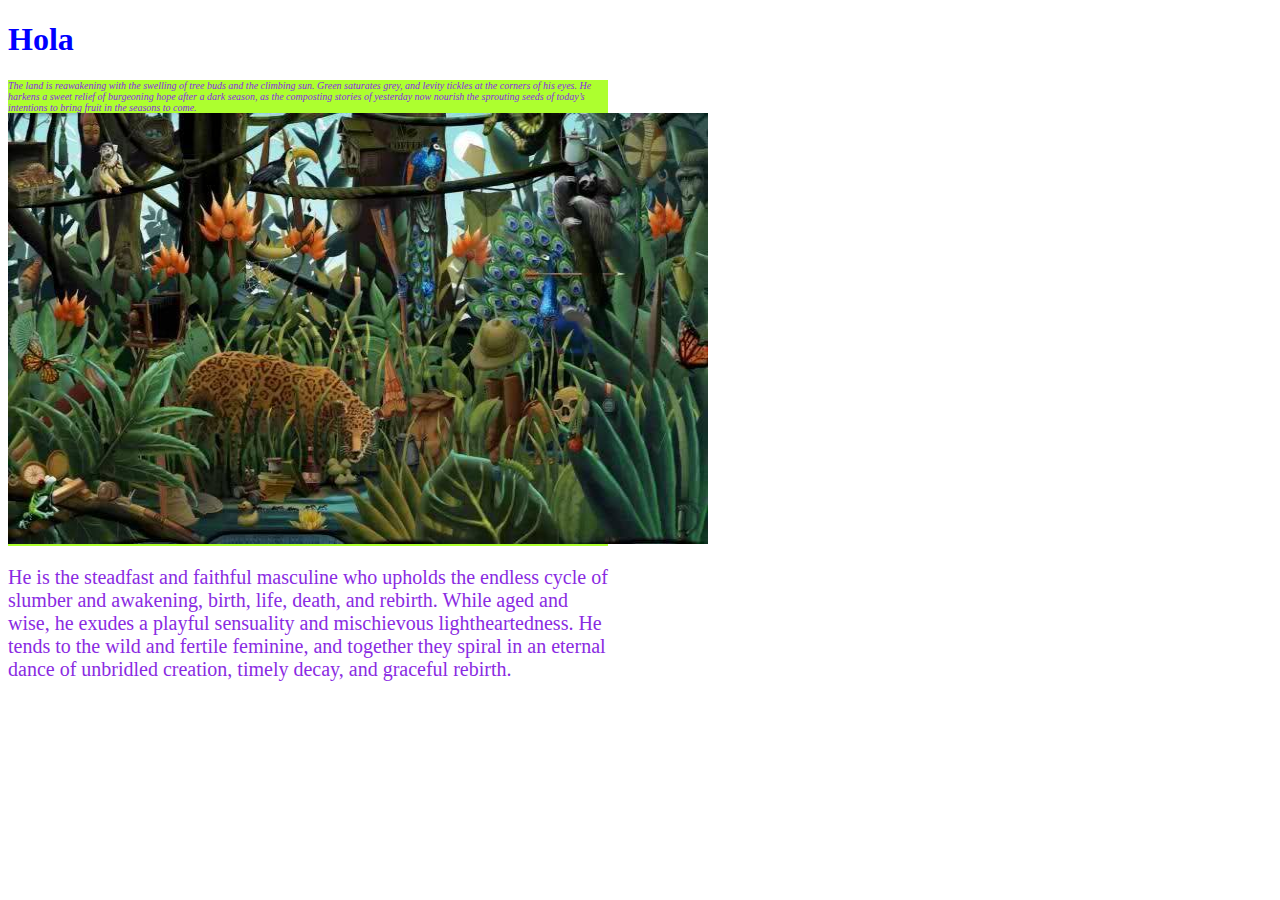
==== site/link1.html @ 770c4520 "2ndcommit" ====
<!DOCTYPE html>
<html>
<head>
	<meta charset="utf-8">
	<meta name="viewport" content="width=device-width, initial-scale=1">
	<title> link 1</title>
</head>

<style type="text/css">

p { 
color: blueviolet;
font-size: 20px;
width: 600px; }

#name{
	color: blue;}

.highlight{
	font-size: 10px;
	font-style: italic;
	background-color: greenyellow;}

</style>


<body>
	<h1 id="name" > Hola</h1> 
	<p class="highlight"> The land is reawakening with the swelling of tree buds and the climbing sun. Green saturates grey, and levity tickles at the corners of his eyes.
He harkens a sweet relief of burgeoning hope after a dark season, as the composting stories of yesterday now nourish the sprouting seeds of today’s intentions to bring fruit in the seasons to come.

		
		<img src="selva-link1.jpg"
		width="700" height="431"> 
	</p>

	<div> 
<p>He is the steadfast and faithful masculine who upholds the endless cycle of slumber and awakening, birth, life, death, and rebirth. While aged and wise, he exudes a playful sensuality and mischievous lightheartedness. He tends to the wild and fertile feminine, and together they spiral in an eternal dance of unbridled creation, timely decay, and graceful rebirth.</p>
</div>



</body>





</html>
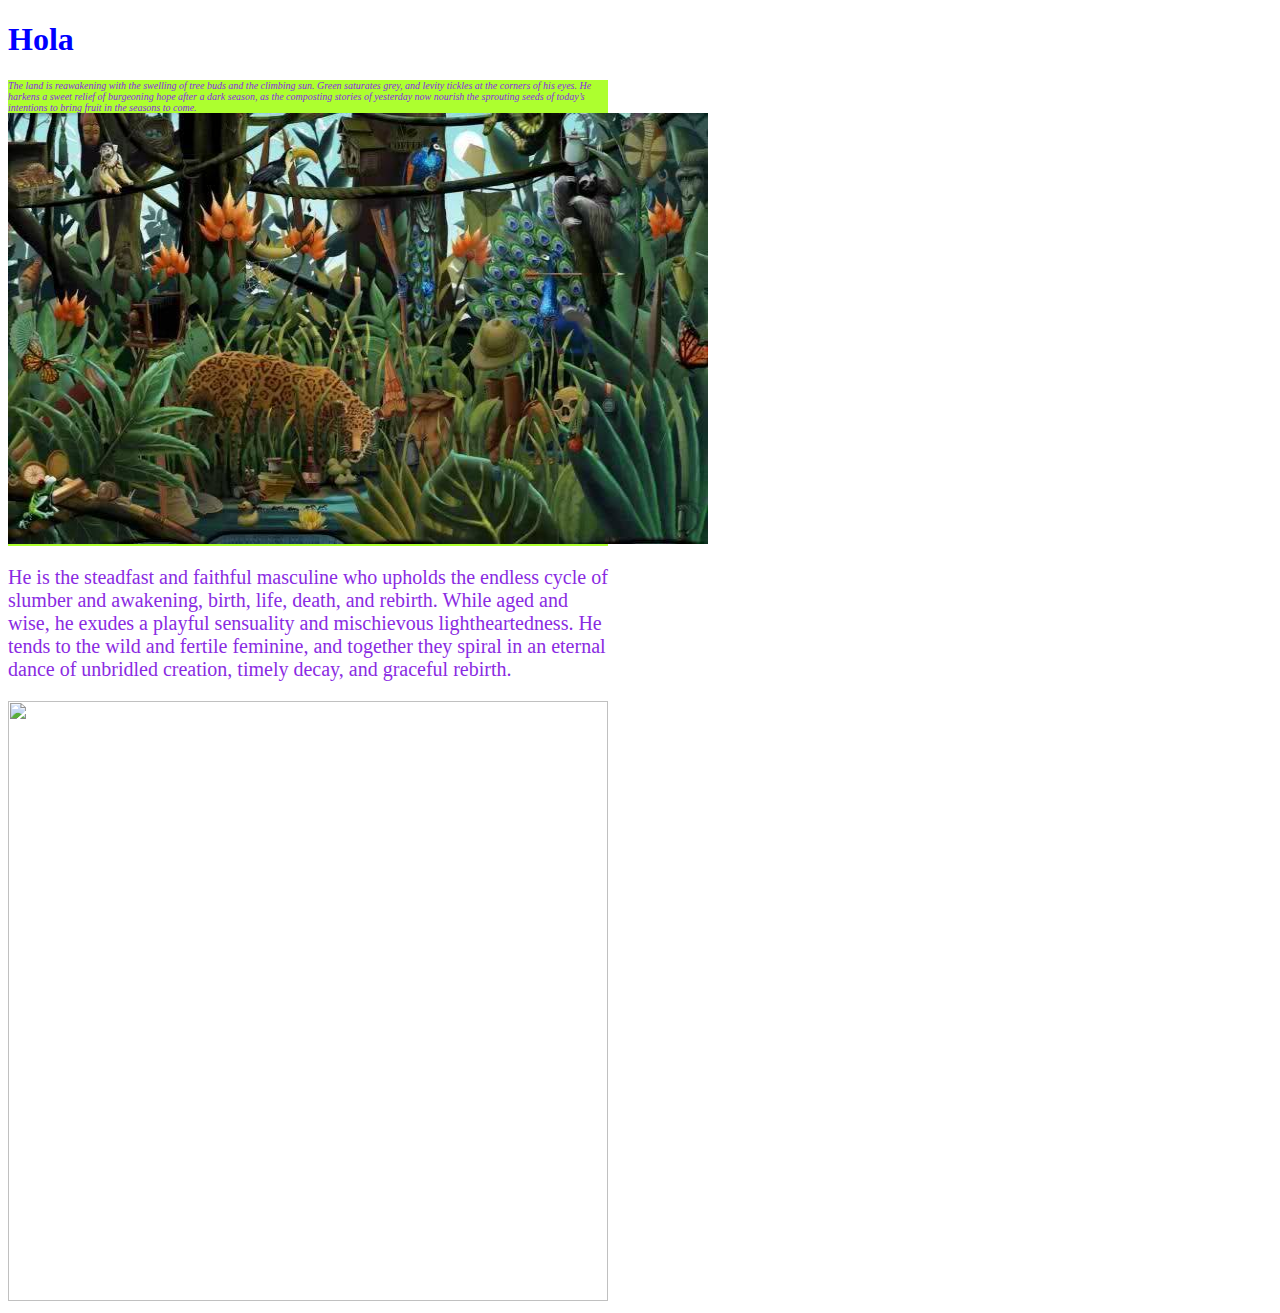
==== commit de69df28: "libraries" ====
--- a/site/link1.html
+++ b/site/link1.html
@@ -30,12 +30,14 @@
 He harkens a sweet relief of burgeoning hope after a dark season, as the composting stories of yesterday now nourish the sprouting seeds of today’s intentions to bring fruit in the seasons to come.
 
 		
-		<img src="selva-link1.jpg"
+		<img src="images/selva-link1.jpg"
 		width="700" height="431"> 
 	</p>
 
 	<div> 
 <p>He is the steadfast and faithful masculine who upholds the endless cycle of slumber and awakening, birth, life, death, and rebirth. While aged and wise, he exudes a playful sensuality and mischievous lightheartedness. He tends to the wild and fertile feminine, and together they spiral in an eternal dance of unbridled creation, timely decay, and graceful rebirth.</p>
+
+<img src="images/alienpose4copy.png" width="600" height="600">
 </div>
 
 
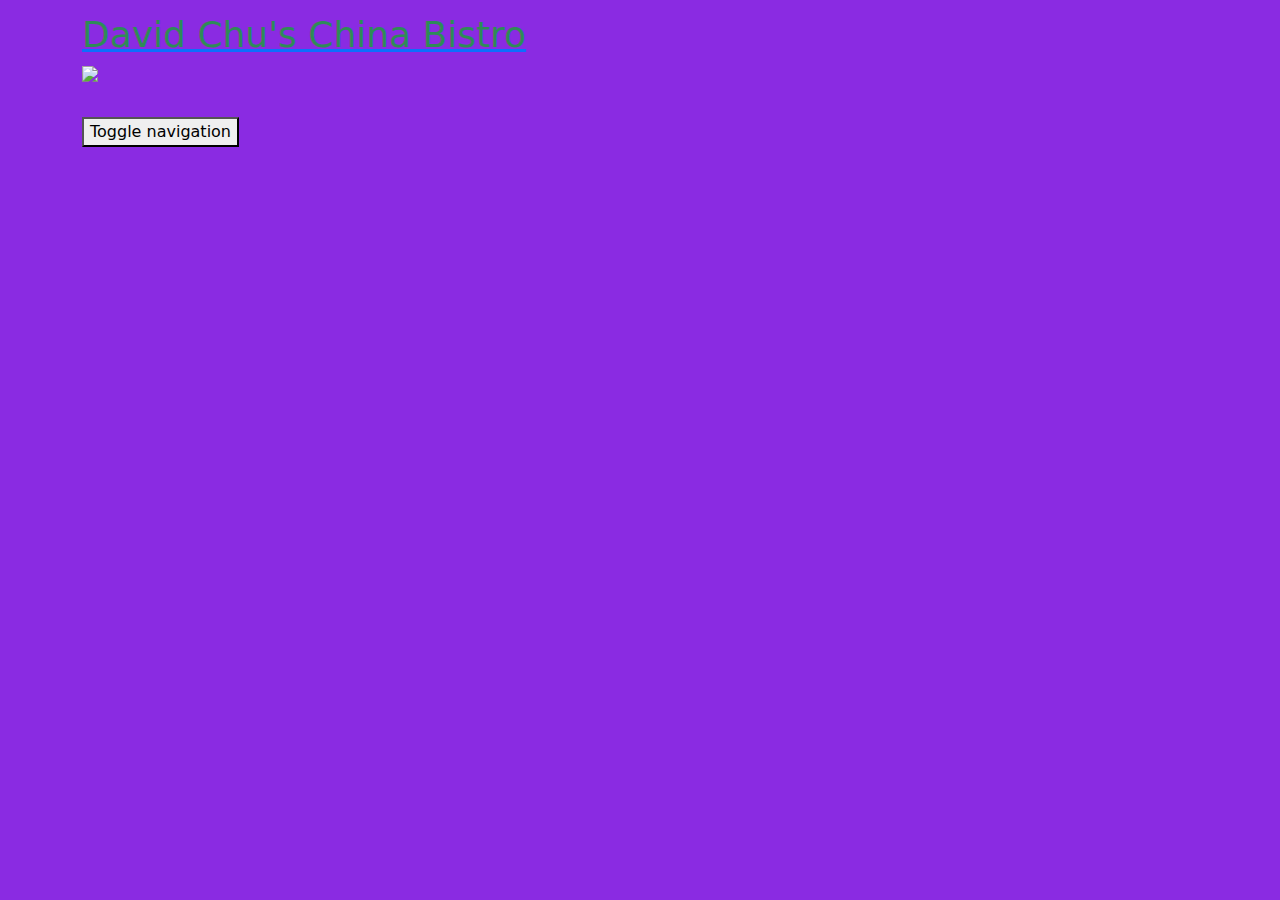
==== commit 2a25cc36: "wtvs" ====
--- a/site/link1.html
+++ b/site/link1.html
@@ -2,11 +2,16 @@
 <html>
 <head>
 	<meta charset="utf-8">
+	<meta http-equiv="X-UA-Compatible" content="IE-edge">
 	<meta name="viewport" content="width=device-width, initial-scale=1">
 	<title> link 1</title>
+<link rel="stylesheet" href="bootstrap.min.css">
+<link rel="stylesheet" href="untitled.css">
+
 </head>
 
-<style type="text/css">
+
+<!--<style type="text/css">
 
 p { 
 color: blueviolet;
@@ -24,7 +29,7 @@
 </style>
 
 
-<body>
+
 	<h1 id="name" > Hola</h1> 
 	<p class="highlight"> The land is reawakening with the swelling of tree buds and the climbing sun. Green saturates grey, and levity tickles at the corners of his eyes.
 He harkens a sweet relief of burgeoning hope after a dark season, as the composting stories of yesterday now nourish the sprouting seeds of today’s intentions to bring fruit in the seasons to come.
@@ -37,10 +42,60 @@
 	<div> 
 <p>He is the steadfast and faithful masculine who upholds the endless cycle of slumber and awakening, birth, life, death, and rebirth. While aged and wise, he exudes a playful sensuality and mischievous lightheartedness. He tends to the wild and fertile feminine, and together they spiral in an eternal dance of unbridled creation, timely decay, and graceful rebirth.</p>
 
-<img src="images/alienpose4copy.png" width="600" height="600">
-</div>
+</div>-->
+
+<body>
+<header>
+    <nav id="header-nav" class="navbar navbar-default">
+      <div class="container">
+        <div class="navbar-header">
+          <a href="index.html" class="pull-left visible-md visible-lg">
+            <div id="logo-img"></div>
+          </a>
+
+          <div class="navbar-brand">
+            <a href="index.html"><h1>David Chu's China Bistro</h1></a>
+            <p>
+              <img src="" alt="Kosher certification">
+              <span>Kosher Certified</span>
+            </p>
+          </div>
+
+          <button type="button" class="navbar-toggle collapsed" data-toggle="collapse" data-target="#collapsable-nav" aria-expanded="false">
+            <span class="sr-only">Toggle navigation</span>
+            <span class="icon-bar"></span>
+            <span class="icon-bar"></span>
+            <span class="icon-bar"></span>
+          </button>
+        </div>
+
+        <div id="collapsable-nav" class="collapse navbar-collapse">
+           <ul id="nav-list" class="nav navbar-nav navbar-right">
+            <li>
+              <a href="">
+                <span class="glyphicon glyphicon-cutlery"></span><br class="hidden-xs"> Menu</a>
+            </li>
+            <li>
+              <a href="#">
+                <span class="glyphicon glyphicon-info-sign"></span><br class="hidden-xs"> About</a>
+            </li>
+            <li>
+              <a href="#">
+                <span class="glyphicon glyphicon-certificate"></span><br class="hidden-xs"> Awards</a>
+            </li>
+            <li id="phone" class="hidden-xs">
+              <a href="tel:410-602-5008">
+                <span>410-602-5008</span></a><div>* We Deliver</div>
+            </li>
+          </ul><!-- #nav-list -->
+        </div><!-- .collapse .navbar-collapse -->
+      </div><!-- .container -->
+    </nav><!-- #header-nav -->
+  </header>
 
 
+ <script src="js/jquery-2.1.4.min.js"></script>
+ <script src="js/bootstrap.min.js"></script>
 
 </body>
 
--- a/site/untitled.css
+++ b/site/untitled.css
@@ -0,0 +1,54 @@
+body {
+	background-color: blueviolet;
+
+}
+
+
+#header-nav{
+height: 100px;
+border: 0;
+
+}
+
+.navbar-toggler {
+  padding: 0.25rem 0.75rem;
+  font-size: 1.25rem;
+  line-height: 1;
+  background-color: transparent;
+  border: 1px solid transparent;
+  border-radius: 0.25rem;
+  transition: box-shadow 0.15s ease-in-out;
+}
+
+
+
+
+
+#navback {
+	background: url('images/navbackground.png') no-repeat;
+	width: 60px;
+	height: 60px;
+	border: 0;
+	margin: 10px 15px 10px 0;
+}
+
+
+p{
+	color: blueviolet;
+	font-size: 20px ;
+	width:200px ;
+}
+
+h1{
+	color: seagreen;
+	font-size: 36px;
+	text-align: center;
+}
+
+
+.highlight {}
+
+
+
+
+
